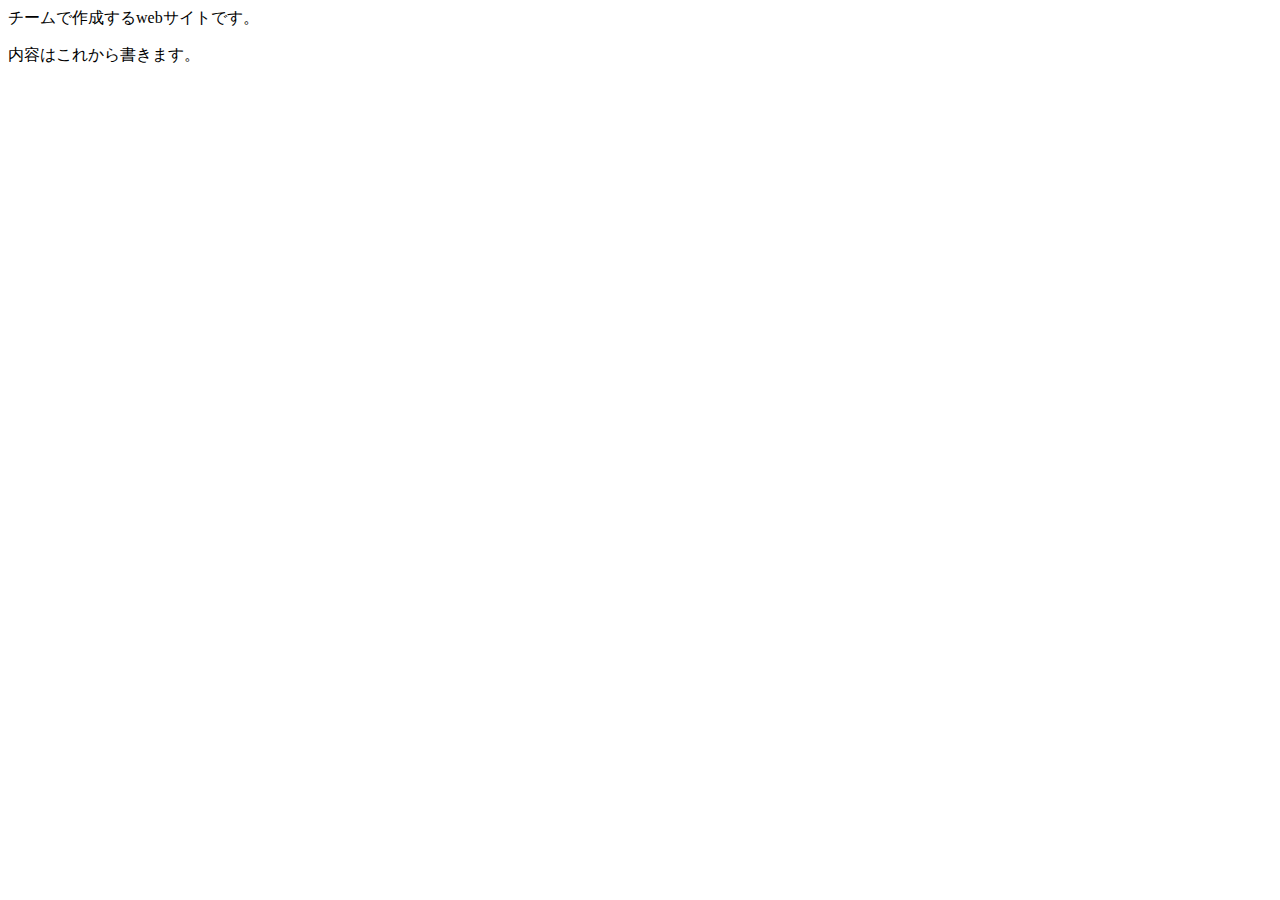
==== index.html @ bc8db0d3 "Update index.html" ====
<!DOCTYPE html>
<html lang="ja">
    <head>
        <meta charset="UTF-8">
        <title>チームで作るwebサイト</title>
        <link rel="stylesheet" type="text/css" href="css/index.css">
    </head>
    <body>
        <b1>チームで作成するwebサイトです。</b1>
        <p>
            内容はこれから書きます。
        </p>
    </body>
</html>
---- css/index.css ----
.red{
    color: red;
}
body {
    background-image: url("https://img1.kakaku.k-img.com/images/maga/icv/pc715/15086/img00.jpg");
    background-size: cover;
  }
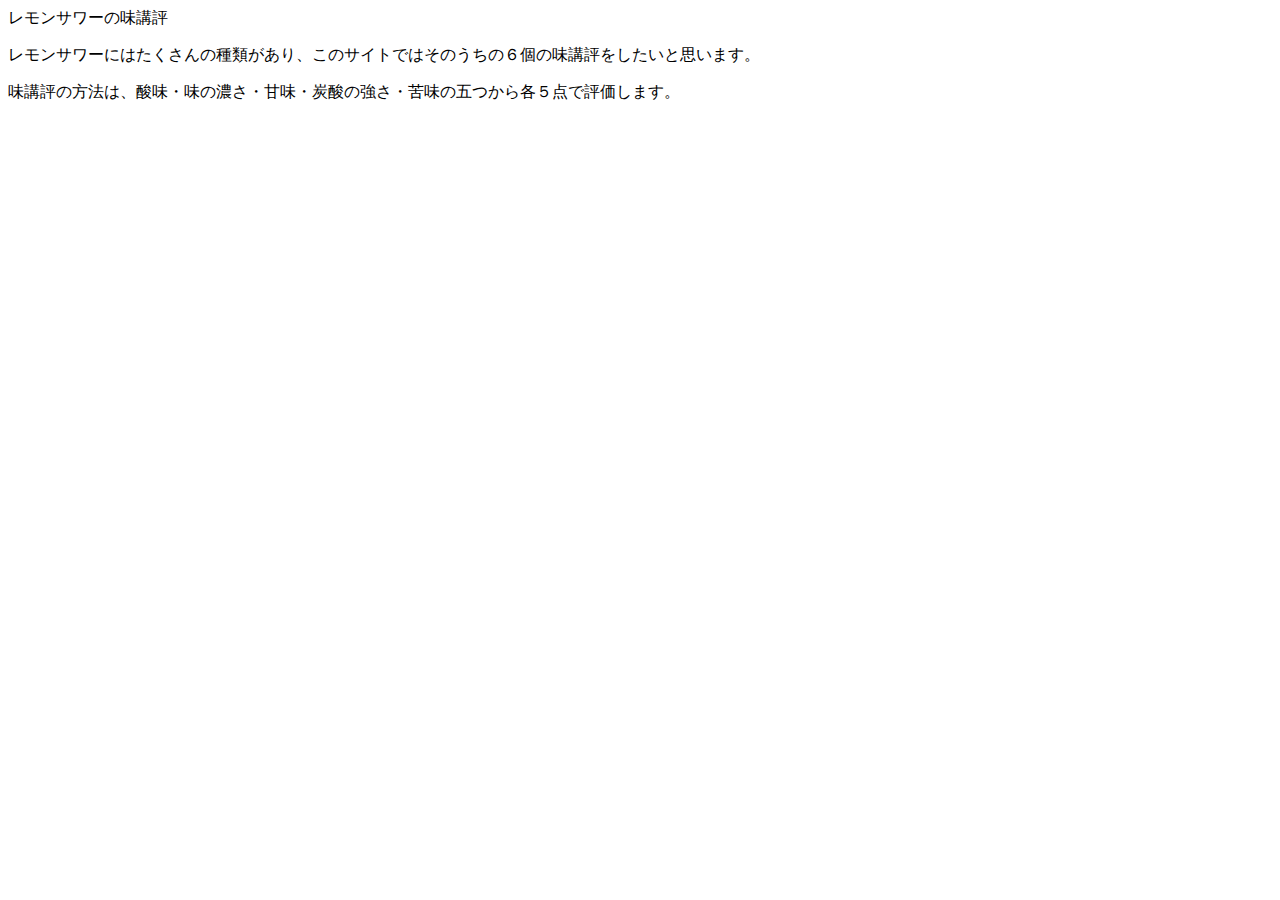
==== commit 23d01e6c: "Update index.html" ====
--- a/index.html
+++ b/index.html
@@ -2,13 +2,18 @@
 <html lang="ja">
     <head>
         <meta charset="UTF-8">
-        <title>チームで作るwebサイト</title>
+        <title>レモンサワーの味講評</title>
         <link rel="stylesheet" type="text/css" href="css/index.css">
     </head>
     <body>
-        <b1>チームで作成するwebサイトです。</b1>
+        <b1>
+            レモンサワーの味講評
+        </b1>
         <p>
-            内容はこれから書きます。
+            レモンサワーにはたくさんの種類があり、このサイトではそのうちの６個の味講評をしたいと思います。
+        </p>
+        <p>
+            味講評の方法は、酸味・味の濃さ・甘味・炭酸の強さ・苦味の五つから各５点で評価します。
         </p>
     </body>
 </html>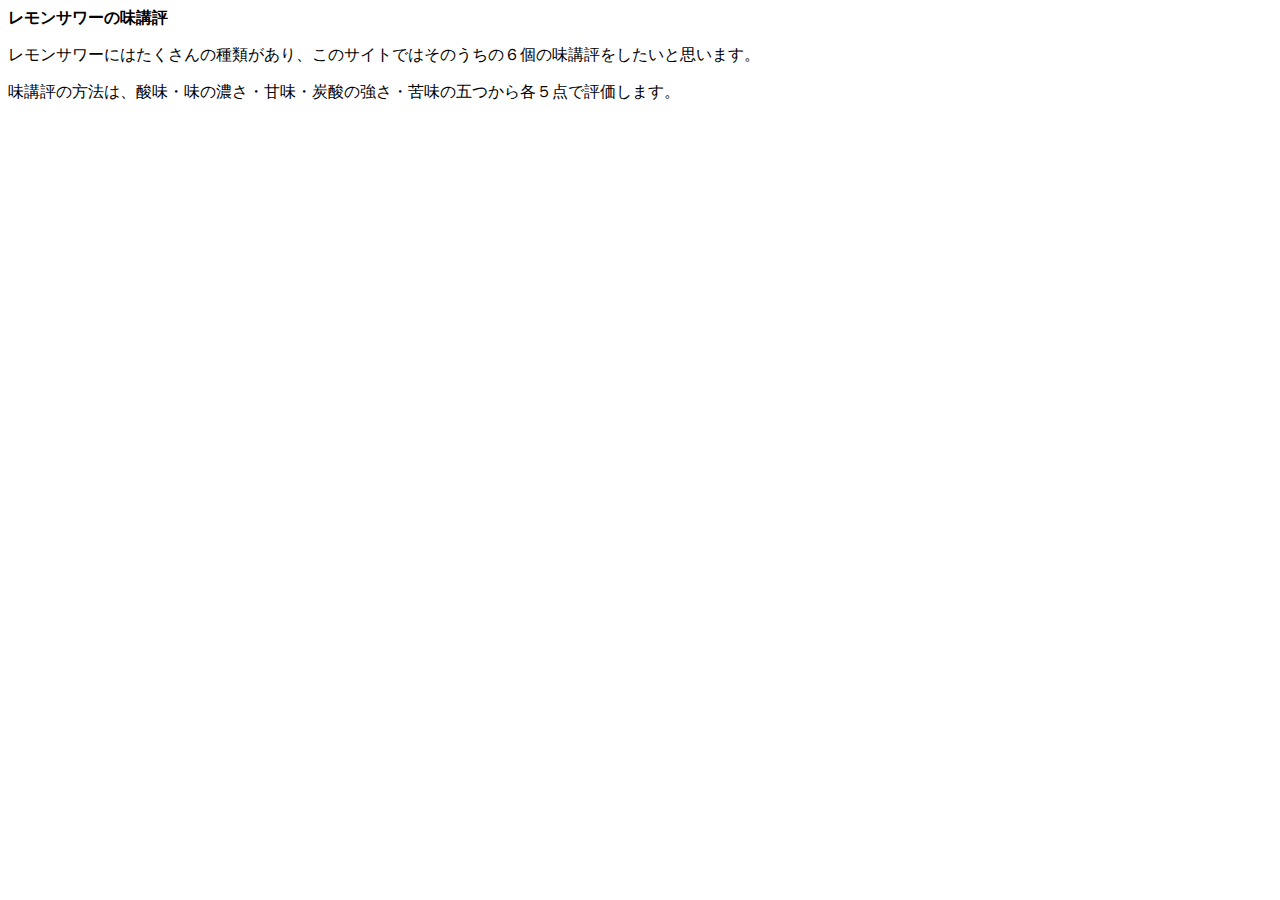
==== commit 945ab23e: "Update index.html" ====
--- a/index.html
+++ b/index.html
@@ -6,9 +6,9 @@
         <link rel="stylesheet" type="text/css" href="css/index.css">
     </head>
     <body>
-        <b1>
+        <b>
             レモンサワーの味講評
-        </b1>
+        </b>
         <p>
             レモンサワーにはたくさんの種類があり、このサイトではそのうちの６個の味講評をしたいと思います。
         </p>
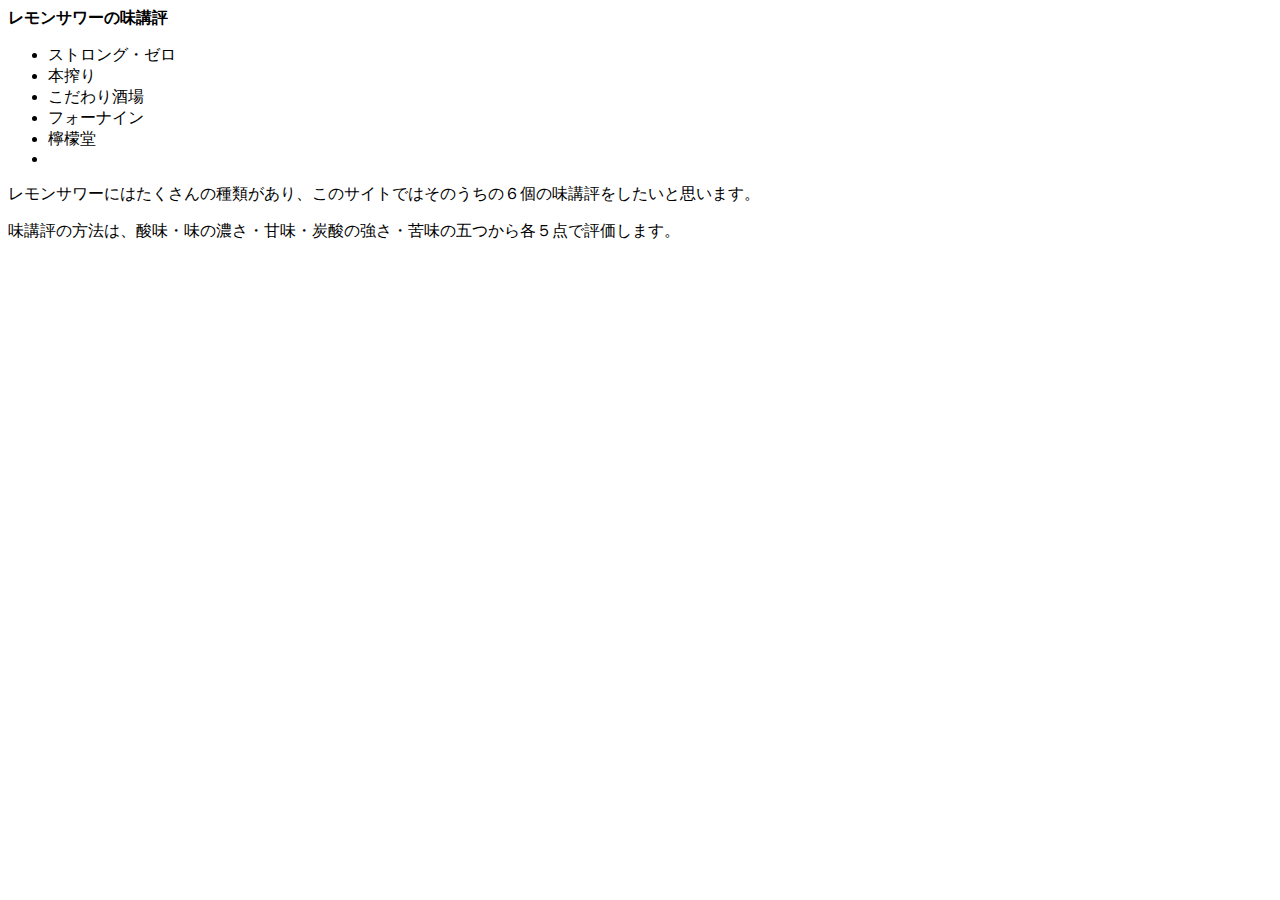
==== commit 2e48c33a: "s" ====
--- a/index.html
+++ b/index.html
@@ -9,6 +9,14 @@
         <b>
             レモンサワーの味講評
         </b>
+            <ul>
+                <li>ストロング・ゼロ</li>
+                <li>本搾り</li>
+                <li>こだわり酒場</li>
+                <li>フォーナイン</li>
+                <li>檸檬堂</li>
+                <li></li>
+            </ul>
         <p>
             レモンサワーにはたくさんの種類があり、このサイトではそのうちの６個の味講評をしたいと思います。
         </p>
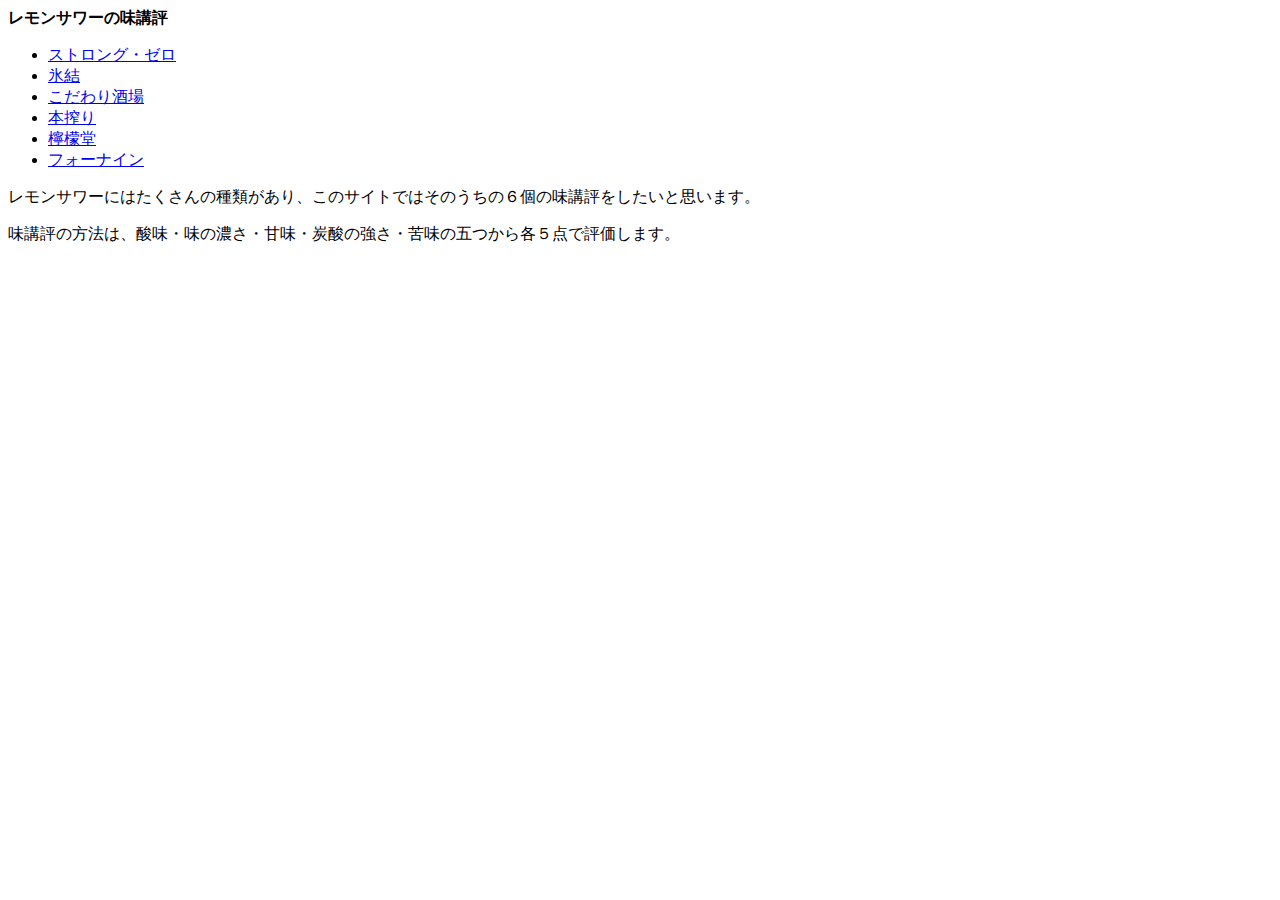
==== commit 79293238: "リンク適用" ====
--- a/index.html
+++ b/index.html
@@ -10,12 +10,12 @@
             レモンサワーの味講評
         </b>
             <ul>
-                <li>ストロング・ゼロ</li>
-                <li>本搾り</li>
-                <li>こだわり酒場</li>
-                <li>フォーナイン</li>
-                <li>檸檬堂</li>
-                <li></li>
+                <li><a href="strongzero.html">ストロング・ゼロ</a></li>
+                <li><a href="hyouketsu.html">氷結</a></li>
+                <li><a href="こだわり酒場.html">こだわり酒場</a></li>
+                <li><a href="本搾り.html">本搾り</a></li>
+                <li><a href="remonndo.html">檸檬堂</a></li>
+                <li><a href="fournine.html">フォーナイン</a></li>
             </ul>
         <p>
             レモンサワーにはたくさんの種類があり、このサイトではそのうちの６個の味講評をしたいと思います。
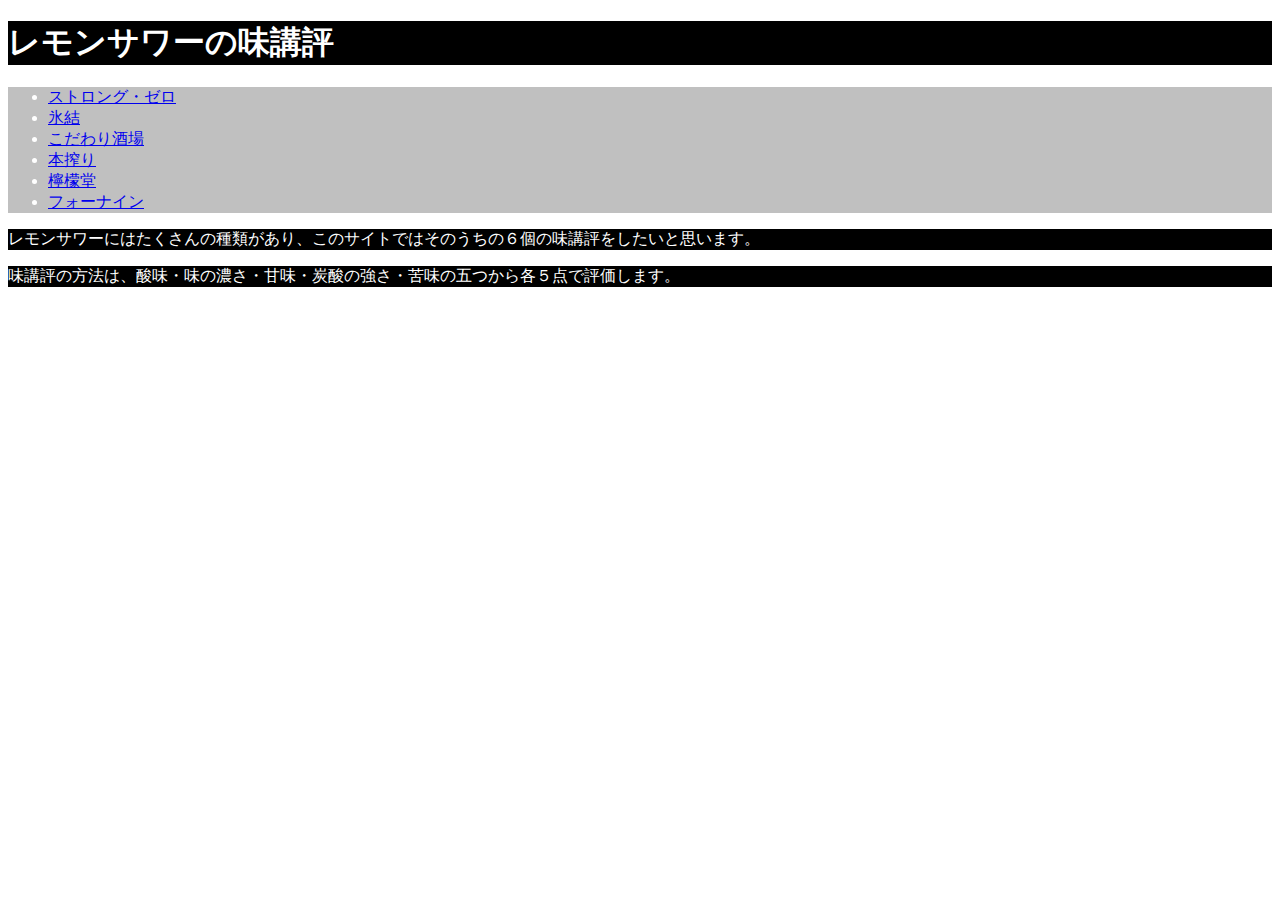
==== commit 392f3e4a: "タグの統一、パスの修正" ====
--- a/index.html
+++ b/index.html
@@ -6,15 +6,15 @@
         <link rel="stylesheet" type="text/css" href="css/index.css">
     </head>
     <body>
-        <b>
+        <h1>
             レモンサワーの味講評
-        </b>
+        </h1>
             <ul>
                 <li><a href="strongzero.html">ストロング・ゼロ</a></li>
                 <li><a href="hyouketsu.html">氷結</a></li>
                 <li><a href="こだわり酒場.html">こだわり酒場</a></li>
                 <li><a href="本搾り.html">本搾り</a></li>
-                <li><a href="remonndo.html">檸檬堂</a></li>
+                <li><a href="remondo.html">檸檬堂</a></li>
                 <li><a href="fournine.html">フォーナイン</a></li>
             </ul>
         <p>
--- a/css/index.css
+++ b/css/index.css
@@ -4,4 +4,16 @@
 body {
     background-image: url("https://img1.kakaku.k-img.com/images/maga/icv/pc715/15086/img00.jpg");
     background-size: cover;
-  }+  }
+h1{
+    color: white;
+    background-color:black;
+}
+  p{
+    color: white;
+    background-color:black;
+}
+ul{
+    color: white;
+    background-color:rgb(192, 192, 192);
+}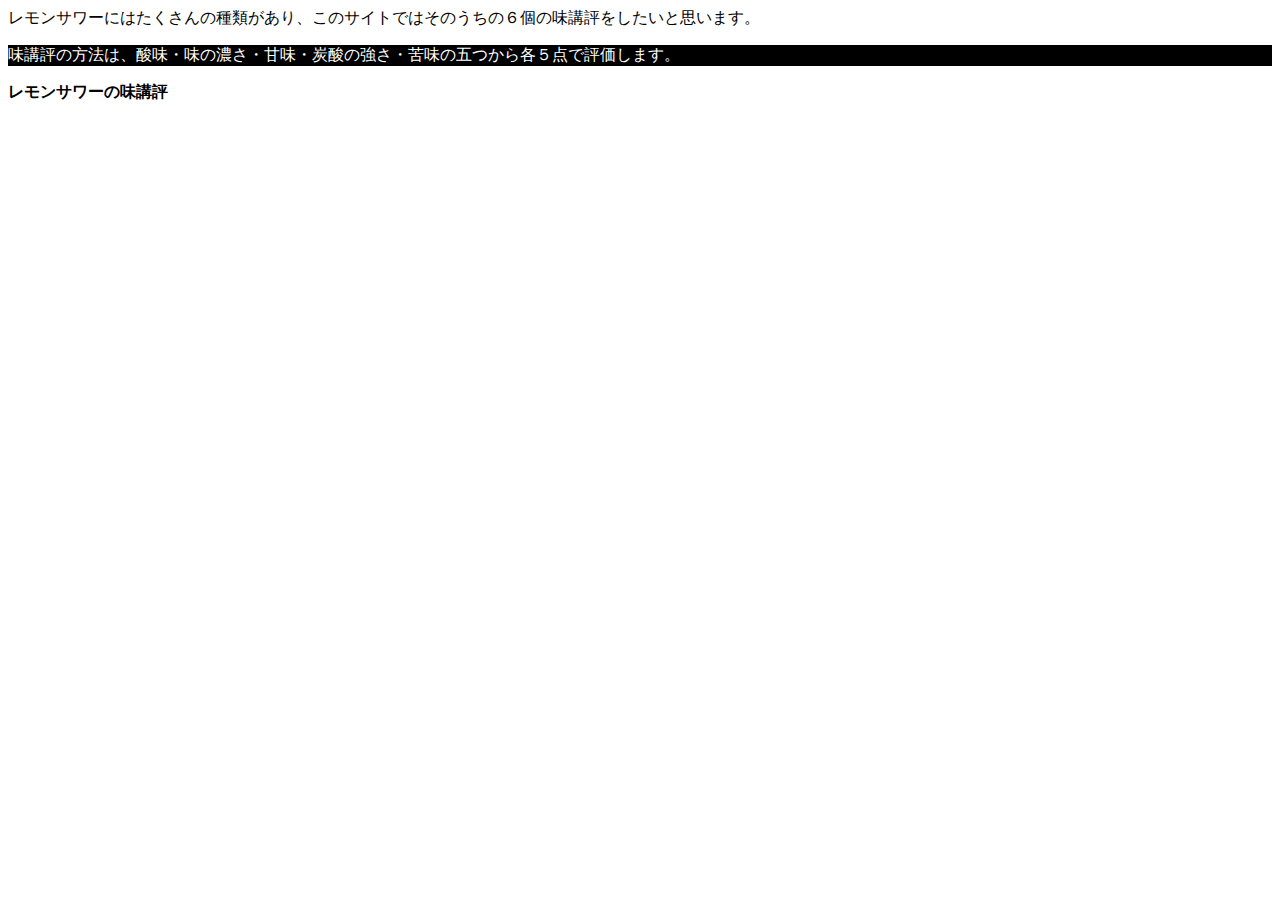
==== commit b336822d: "q" ====
--- a/index.html
+++ b/index.html
@@ -1,4 +1,10 @@
-<!DOCTYPE html>
+     レモンサワーにはたくさんの種類があり、このサイトではそのうちの６個の味講評をしたいと思います。
+        </p>
+        <p>
+            味講評の方法は、酸味・味の濃さ・甘味・炭酸の強さ・苦味の五つから各５点で評価します。
+        </p>
+    </body>
+</html><!DOCTYPE html>
 <html lang="ja">
     <head>
         <meta charset="UTF-8">
@@ -6,22 +12,8 @@
         <link rel="stylesheet" type="text/css" href="css/index.css">
     </head>
     <body>
-        <h1>
+        <b>
             レモンサワーの味講評
-        </h1>
-            <ul>
-                <li><a href="strongzero.html">ストロング・ゼロ</a></li>
-                <li><a href="hyouketsu.html">氷結</a></li>
-                <li><a href="こだわり酒場.html">こだわり酒場</a></li>
-                <li><a href="本搾り.html">本搾り</a></li>
-                <li><a href="remondo.html">檸檬堂</a></li>
-                <li><a href="fournine.html">フォーナイン</a></li>
-            </ul>
+        </b>
         <p>
-            レモンサワーにはたくさんの種類があり、このサイトではそのうちの６個の味講評をしたいと思います。
-        </p>
-        <p>
-            味講評の方法は、酸味・味の濃さ・甘味・炭酸の強さ・苦味の五つから各５点で評価します。
-        </p>
-    </body>
-</html>+       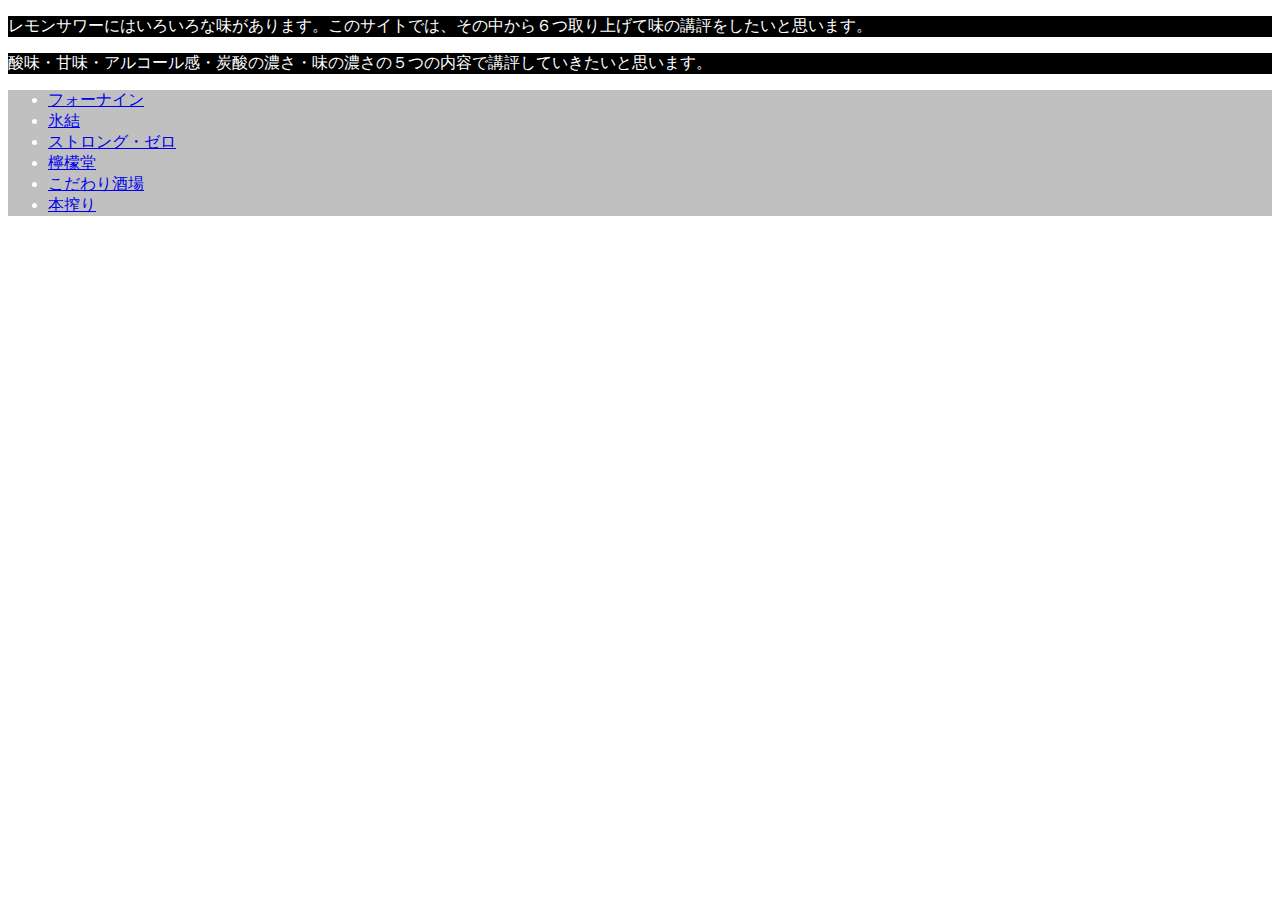
==== commit 7c6d600c: "修正" ====
--- a/index.html
+++ b/index.html
@@ -1,19 +1,20 @@
-     レモンサワーにはたくさんの種類があり、このサイトではそのうちの６個の味講評をしたいと思います。
-        </p>
-        <p>
-            味講評の方法は、酸味・味の濃さ・甘味・炭酸の強さ・苦味の五つから各５点で評価します。
-        </p>
-    </body>
-</html><!DOCTYPE html>
+<!DOCTYPE html>
 <html lang="ja">
     <head>
         <meta charset="UTF-8">
+        <link rel="stylesheet" type="text/css" href="css/index.css">
         <title>レモンサワーの味講評</title>
-        <link rel="stylesheet" type="text/css" href="css/index.css">
     </head>
     <body>
-        <b>
-            レモンサワーの味講評
-        </b>
-        <p>
-       +        <p>レモンサワーにはいろいろな味があります。このサイトでは、その中から６つ取り上げて味の講評をしたいと思います。</p>
+        <p>酸味・甘味・アルコール感・炭酸の濃さ・味の濃さの５つの内容で講評していきたいと思います。</p>
+        <ul>
+            <li><a href="fournine.html">フォーナイン</a></li>
+            <li><a href="hyouketsu.html">氷結</a></li>
+            <li><a href="strongzero.html">ストロング・ゼロ</a></li>
+            <li><a href="remondo.html">檸檬堂</a></li>
+            <li><a href="こだわり酒場.html">こだわり酒場</a></li>
+            <li><a href="本搾り.html">本搾り</a></li>
+        </ul>
+    </body>
+</html>